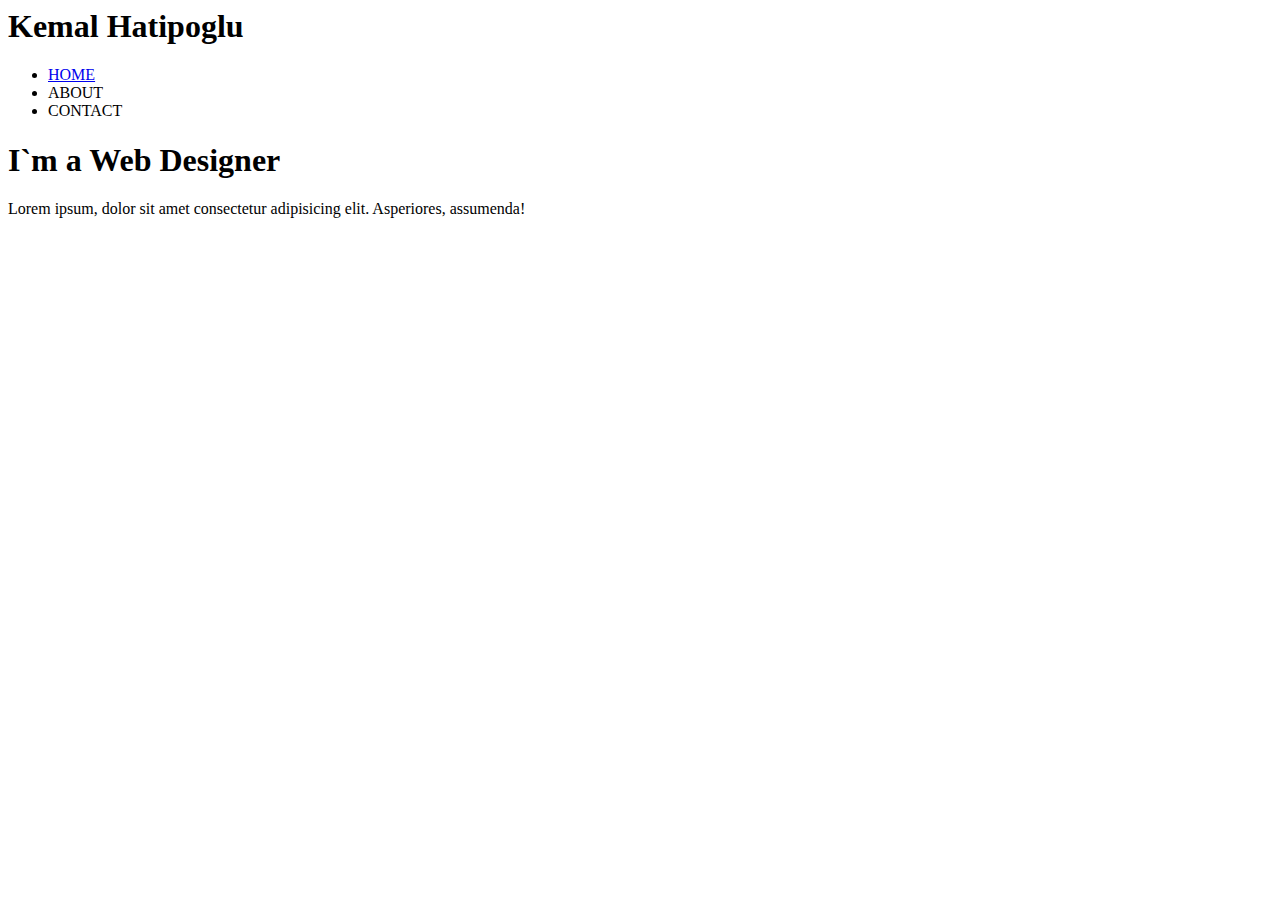
==== index.html @ f63fd61e "second commit" ====
<html lang="en">
<head>
    <meta charset="UTF-8">
    <meta name="viewport" content="width=device-width, initial-scale=1.0">
    <title>MyWebsite</title>
</head>
<body>
    <div id="header">
        <div id="container">
            <div>
                <h1>Kemal Hatipoglu</h1>
            </div>
            <div>
                <ul>
                    <li><a href="file:///C:/Users/KH/Desktop/workshop/html/index.html">HOME</a></li>
                    <li><a href="file:///C:/Users/KH/Desktop/workshop/html/about.html"></a>ABOUT</li>
                    <li><a href="file:///C:/Users/KH/Desktop/workshop/html/contact.html"></a>CONTACT</li>
                </ul>
            </div>
        </div>
    </div>
    <div id="main">
        <div id="container">
            <h1>I`m a Web Designer</h1>
            <p>Lorem ipsum, dolor sit amet consectetur adipisicing elit. Asperiores, assumenda!</p>
        </div>

    </div>
</body>
</html>
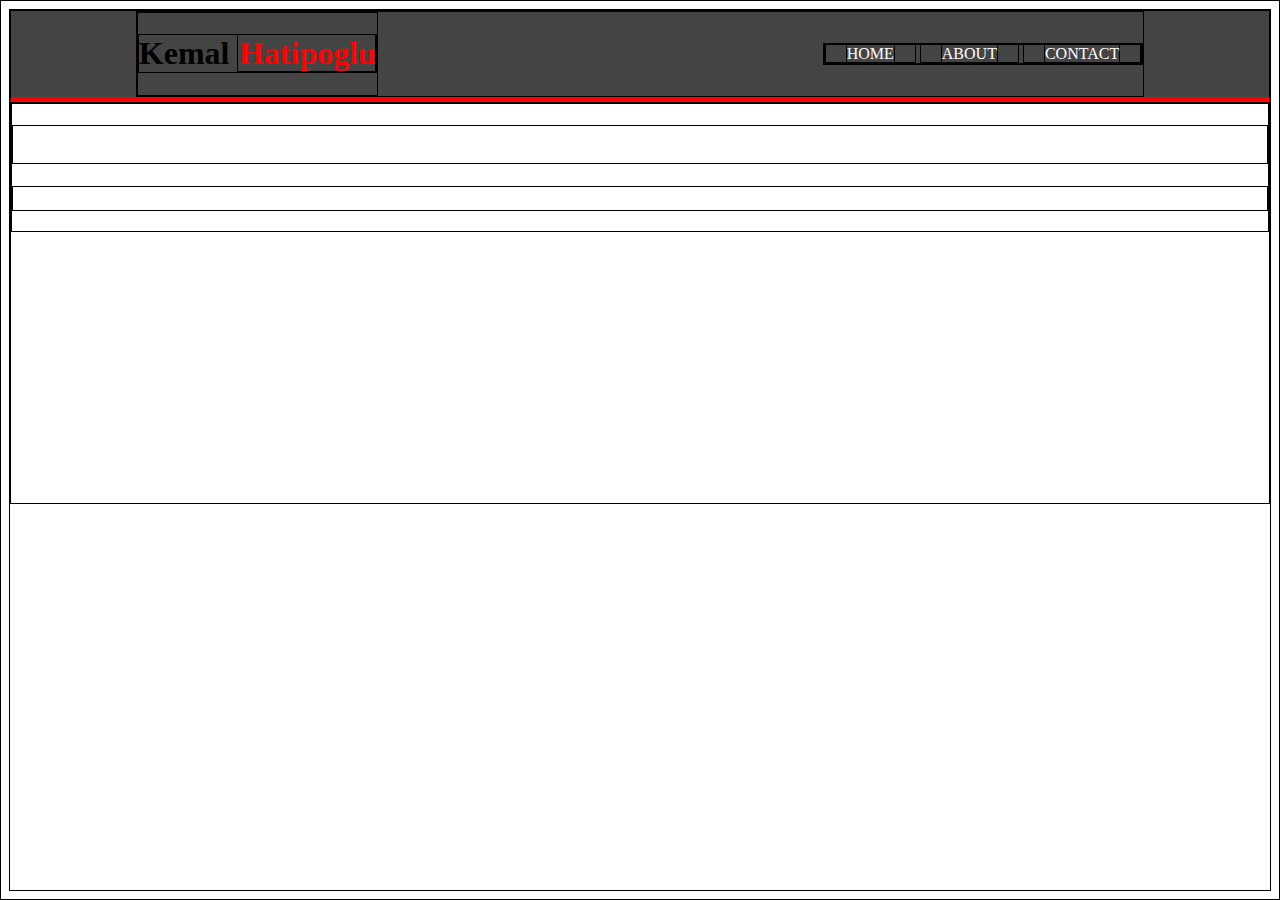
==== commit c87c11f8: "third" ====
--- a/index.html
+++ b/index.html
@@ -3,18 +3,19 @@
     <meta charset="UTF-8">
     <meta name="viewport" content="width=device-width, initial-scale=1.0">
     <title>MyWebsite</title>
+    <link rel="stylesheet" href="style.css">
 </head>
 <body>
     <div id="header">
-        <div id="container">
+        <div class="container">
             <div>
-                <h1>Kemal Hatipoglu</h1>
+                <h1>Kemal <span id="spancolor" >Hatipoglu</span></h1>
             </div>
             <div>
                 <ul>
-                    <li><a href="file:///C:/Users/KH/Desktop/workshop/html/index.html">HOME</a></li>
-                    <li><a href="file:///C:/Users/KH/Desktop/workshop/html/about.html"></a>ABOUT</li>
-                    <li><a href="file:///C:/Users/KH/Desktop/workshop/html/contact.html"></a>CONTACT</li>
+                    <li><a href="file:///C:/Users/KH/Desktop/workshop/html/index.html" target="_blank">HOME</a></li>
+                    <li><a href="file:///C:/Users/KH/Desktop/workshop/html/about.html" target="_blank">ABOUT</a></li>
+                    <li><a href="file:///C:/Users/KH/Desktop/workshop/html/contact.html" target="_blank">CONTACT</a></li>
                 </ul>
             </div>
         </div>
--- a/style.css
+++ b/style.css
@@ -0,0 +1,52 @@
+* {
+    border: 1px solid black;
+}
+.container {
+    width: 80%;
+    margin: auto;
+    overflow: hidden;
+}
+
+ul {
+    margin: 0;
+    padding: 0;
+}
+
+#header {
+    background-color: #444444;
+    border-bottom: 5px solid #FF0000;
+}
+
+#header a {
+    color: white;
+    text-decoration: none;
+}
+
+#header .container {
+    display: flex;
+    justify-content: space-between;
+    align-items: center;
+}
+#header li {
+    display: inline;
+    padding: 0 20px;
+}
+
+#main {
+    min-height: 400px;
+    background: url("https://raw.githubusercontent.com/clarusway/clarusway-it-fundamentals-7-20/main/html-css/workshop/banner.jpg?token=ASDC5YMIZKZ674POS25PGJLACBFJQ") no-repeat 0 -400px;
+    text-align: center;
+    color: white;
+}
+*/
+#main h1 {
+    font-size: 55px;
+    margin: 100px 0 10px;
+}
+#main p {
+    font-size: 20px;
+}
+
+#spancolor {
+    color: #FF0000 ;
+}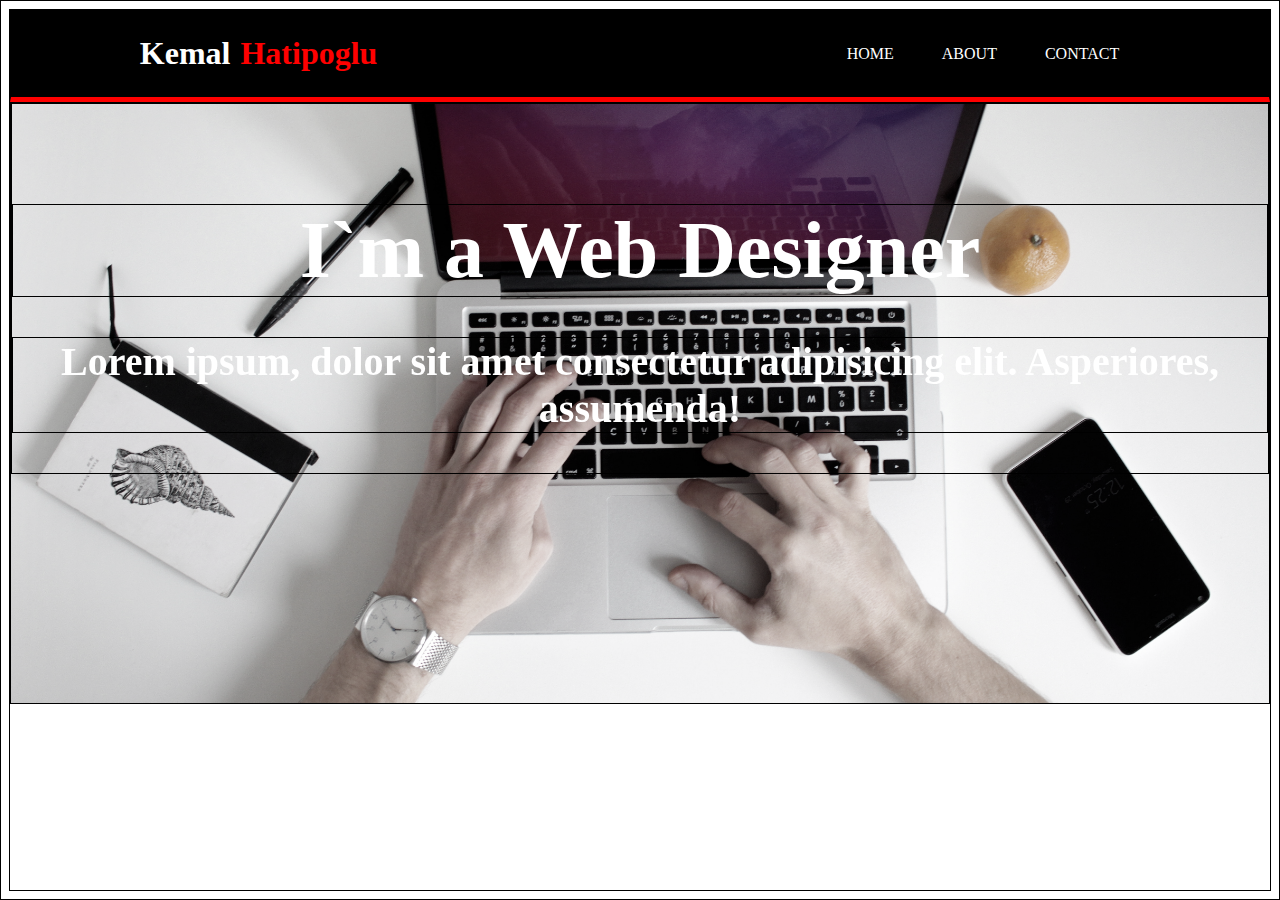
==== commit 76a1d3b9: "fourth" ====
--- a/index.html
+++ b/index.html
@@ -9,7 +9,7 @@
     <div id="header">
         <div class="container">
             <div>
-                <h1>Kemal <span id="spancolor" >Hatipoglu</span></h1>
+                <h1 id="title"><span id="spancolor2">Kemal </span><span id="spancolor" >Hatipoglu</span></h1>
             </div>
             <div>
                 <ul>
@@ -22,7 +22,7 @@
     </div>
     <div id="main">
         <div id="container">
-            <h1>I`m a Web Designer</h1>
+            <h1 style="solid">I`m a Web Designer</h1>
             <p>Lorem ipsum, dolor sit amet consectetur adipisicing elit. Asperiores, assumenda!</p>
         </div>
 
--- a/style.css
+++ b/style.css
@@ -1,6 +1,7 @@
 * {
     border: 1px solid black;
 }
+
 .container {
     width: 80%;
     margin: auto;
@@ -13,7 +14,7 @@
 }
 
 #header {
-    background-color: #444444;
+    background-color: #000000;
     border-bottom: 5px solid #FF0000;
 }
 
@@ -33,20 +34,56 @@
 }
 
 #main {
-    min-height: 400px;
-    background: url("https://raw.githubusercontent.com/clarusway/clarusway-it-fundamentals-7-20/main/html-css/workshop/banner.jpg?token=ASDC5YMIZKZ674POS25PGJLACBFJQ") no-repeat 0 -400px;
+
+    min-height: 600px;
+    background: url("images/banner.jpg") no-repeat;
     text-align: center;
     color: white;
+    background-position: center;
+    background-size: 1300px;
+    font-family: "lobster" "satisfy";  
+    filter: grayscale(60%);  
 }
-*/
 #main h1 {
-    font-size: 55px;
+    font-size: 80px;
     margin: 100px 0 10px;
+    font-weight: bold;
 }
 #main p {
-    font-size: 20px;
+    font-size: 40px;
+    font-weight: bold;
 }
 
 #spancolor {
     color: #FF0000 ;
+}
+
+#spancolor2 {
+    color:white;
+}
+
+#title {
+    font-family: "lobster" "satisfy";
+}
+#about {
+    background-color: black;
+    border-bottom: 5px solid;
+}
+.container2 P {
+    color: white;
+}
+.container2 h2 {
+    color: red;
+    text-align: center;
+}
+#contact {
+    background-color: black;
+    border-bottom: 5px solid;
+}
+.container3 P {
+    color: white;
+}
+.container3 h2 {
+    color: red;
+    text-align: center;
 }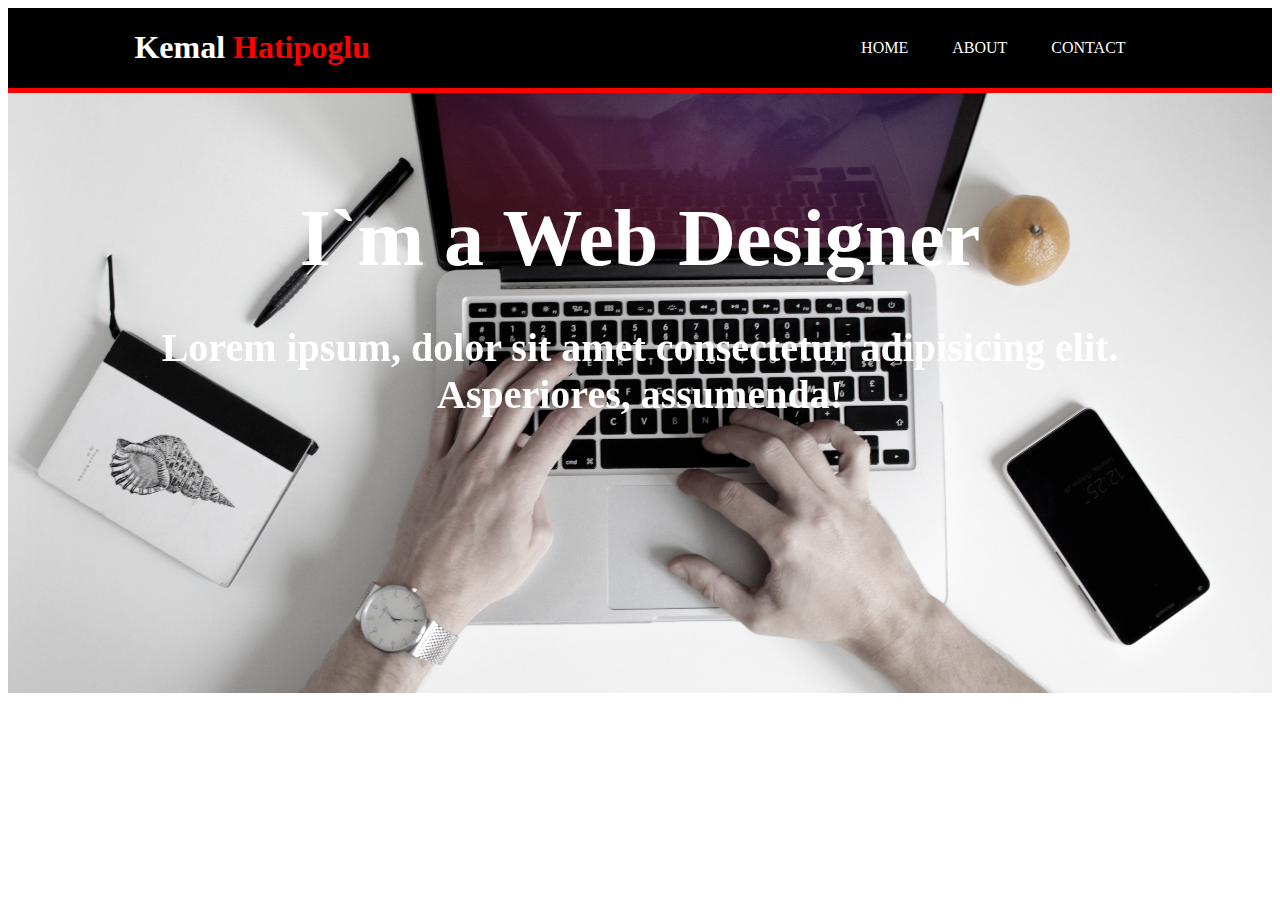
==== commit afa963c9: "last" ====
--- a/index.html
+++ b/index.html
@@ -13,17 +13,18 @@
             </div>
             <div>
                 <ul>
-                    <li><a href="file:///C:/Users/KH/Desktop/workshop/html/index.html" target="_blank">HOME</a></li>
-                    <li><a href="file:///C:/Users/KH/Desktop/workshop/html/about.html" target="_blank">ABOUT</a></li>
-                    <li><a href="file:///C:/Users/KH/Desktop/workshop/html/contact.html" target="_blank">CONTACT</a></li>
+                    <li><a href="index.html" target="_blank">HOME</a></li>
+                    <li><a href="about.html" target="_blank">ABOUT</a></li>
+                    <li><a href="contact.html" target="_blank">CONTACT</a></li>
                 </ul>
             </div>
         </div>
     </div>
     <div id="main">
-        <div id="container">
-            <h1 style="solid">I`m a Web Designer</h1>
+        <div class="container">
+            <h1>I`m a Web Designer</h1>
             <p>Lorem ipsum, dolor sit amet consectetur adipisicing elit. Asperiores, assumenda!</p>
+    
         </div>
 
     </div>
--- a/style.css
+++ b/style.css
@@ -1,7 +1,7 @@
-* {
+/* {
     border: 1px solid black;
 }
-
+*/
 .container {
     width: 80%;
     margin: auto;
